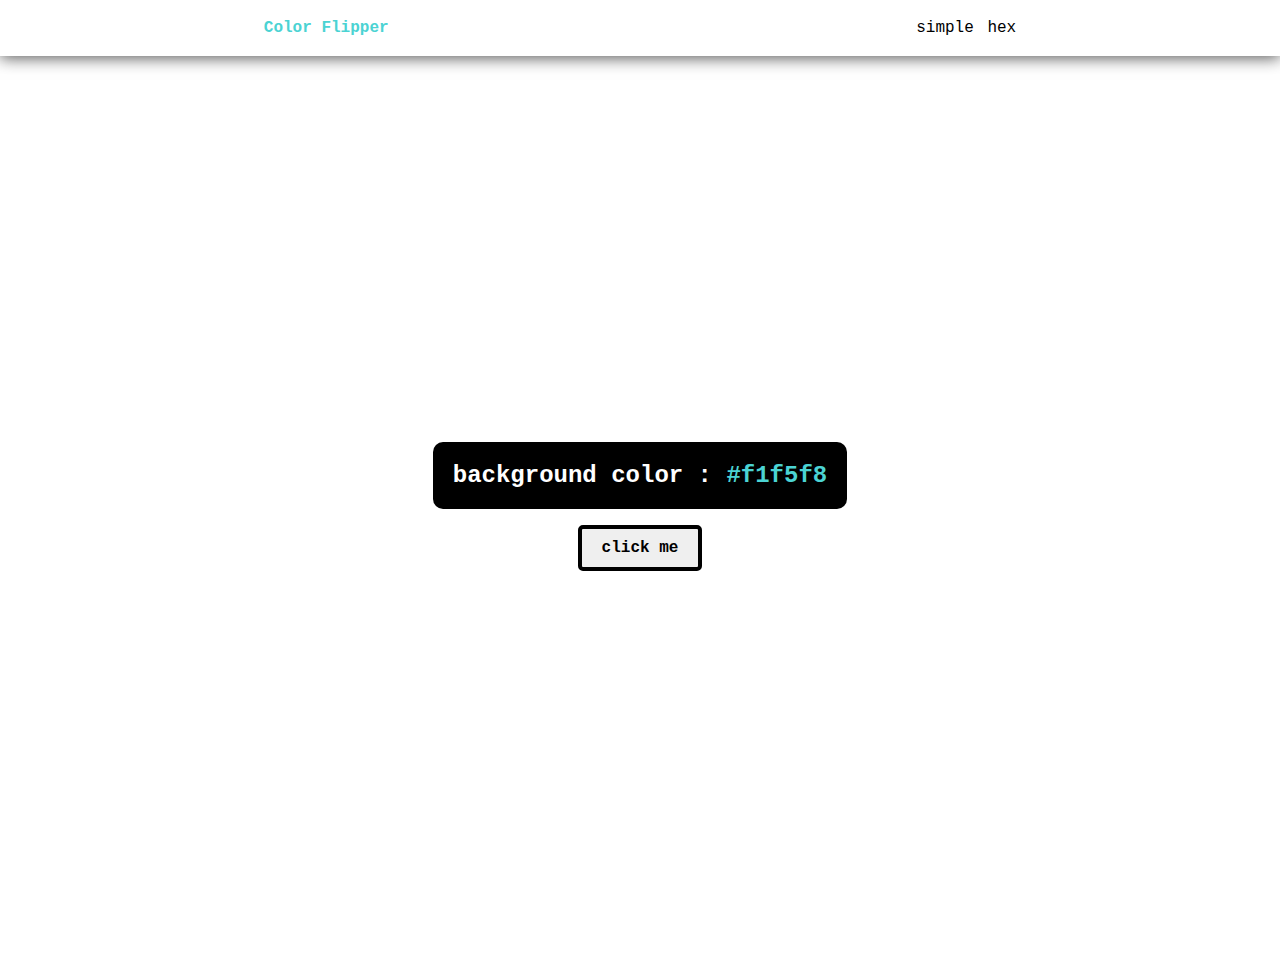
==== color-flipper/hex.html @ 5403d5ba "feat: todo and color-flip" ====
<!DOCTYPE html>
<html lang="en">
<head>
  <meta charset="UTF-8">
  <meta http-equiv="X-UA-Compatible" content="IE=edge">
  <meta name="viewport" content="width=device-width, initial-scale=1.0">
  <title>Color Flipper || Simple</title>
  <!-- styles -->
  <link rel="stylesheet" href="styles.css">
</head>
<body>
  <nav>
    <div class="nav-center">
      <h4>Color Flipper</h4>
      <ul class="nav-links">
        <li>
          <a href="index.html">simple</a>
        </li>
        <li>
          <a href="hex.html">hex</a>
        </li>
      </ul>
    </div>
  </nav>
  <main>
    <div class="container">
      <h2>background color : <span class="color">
        #f1f5f8
      </span></h2>
      <button class="btn btn-hero" id="btn">click me</button>
    </div>
  </main>
  <!-- javascript -->
  <script src="hex.js"></script>
</body>
</html>
---- color-flipper/styles.css ----
* {
  margin: 0;
  padding: 0;
}

body {
  font-family: 'Courier New', Courier, monospace;
}

nav {
  height: 56px;
  background-color: white;
  box-shadow: 0 2px 15px rgb(88, 88, 88);
}

.nav-center {
  width: 100%;
  height: 100%;
  display: flex;
  justify-content: space-around;
  align-items: center;
}

.nav-links {
  width: 100px;
  display: flex;
  justify-content: space-between;
  list-style: none;
}

.nav-links a{
  text-decoration: none;
  color: black;
}

.nav-links a:hover{
  border-bottom: 2px solid rgb(75, 211, 211);
} 

.container {
  width: 100%;
  height: 100vh;
  display: flex;
  flex-direction: column;
  align-items: center;
  justify-content: center;
}

.container h2 {
  margin-bottom: 16px;
  background-color: black;
  color: white;
  padding: 20px;
  border-radius: 10px;
}

.btn {
  font-size: 16px;
  padding: 10px 20px;
  cursor: pointer;
  font-family: inherit;
  font-weight: 700;
  border: 4px solid black;
  border-radius: 5px;
}

 h4 , .color {
  color: rgb(75, 211, 211);
}

h4 { cursor: pointer; }
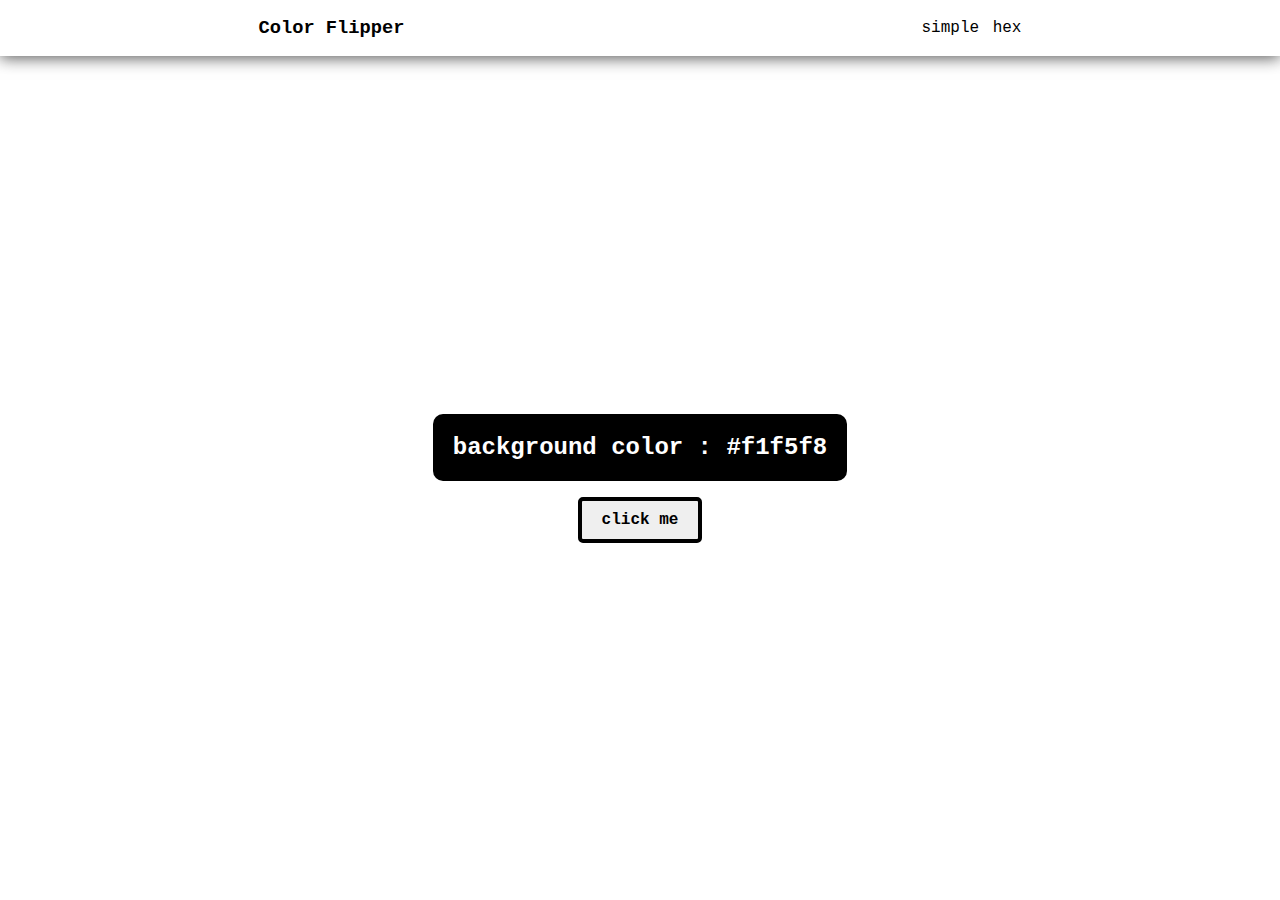
==== commit 236ef9a5: "style: color flip and reviews" ====
--- a/color-flipper/hex.html
+++ b/color-flipper/hex.html
@@ -11,7 +11,7 @@
 <body>
   <nav>
     <div class="nav-center">
-      <h4>Color Flipper</h4>
+      <h3 class="color-logo">Color Flipper</h3>
       <ul class="nav-links">
         <li>
           <a href="index.html">simple</a>
--- a/color-flipper/styles.css
+++ b/color-flipper/styles.css
@@ -37,13 +37,18 @@
   border-bottom: 2px solid rgb(75, 211, 211);
 } 
 
+main {
+  width: 100%;
+  height: calc(100vh - 56px);
+  display: flex;
+  justify-content: center;
+  align-items: center;
+}
+
 .container {
-  width: 100%;
-  height: 100vh;
-  display: flex;
-  flex-direction: column;
-  align-items: center;
-  justify-content: center;
+  width: max-content;
+  text-align: center;
+
 }
 
 .container h2 {
@@ -64,9 +69,5 @@
   border-radius: 5px;
 }
 
- h4 , .color {
-  color: rgb(75, 211, 211);
-}
+h3 {cursor: pointer; }
 
-h4 { cursor: pointer; }
-
